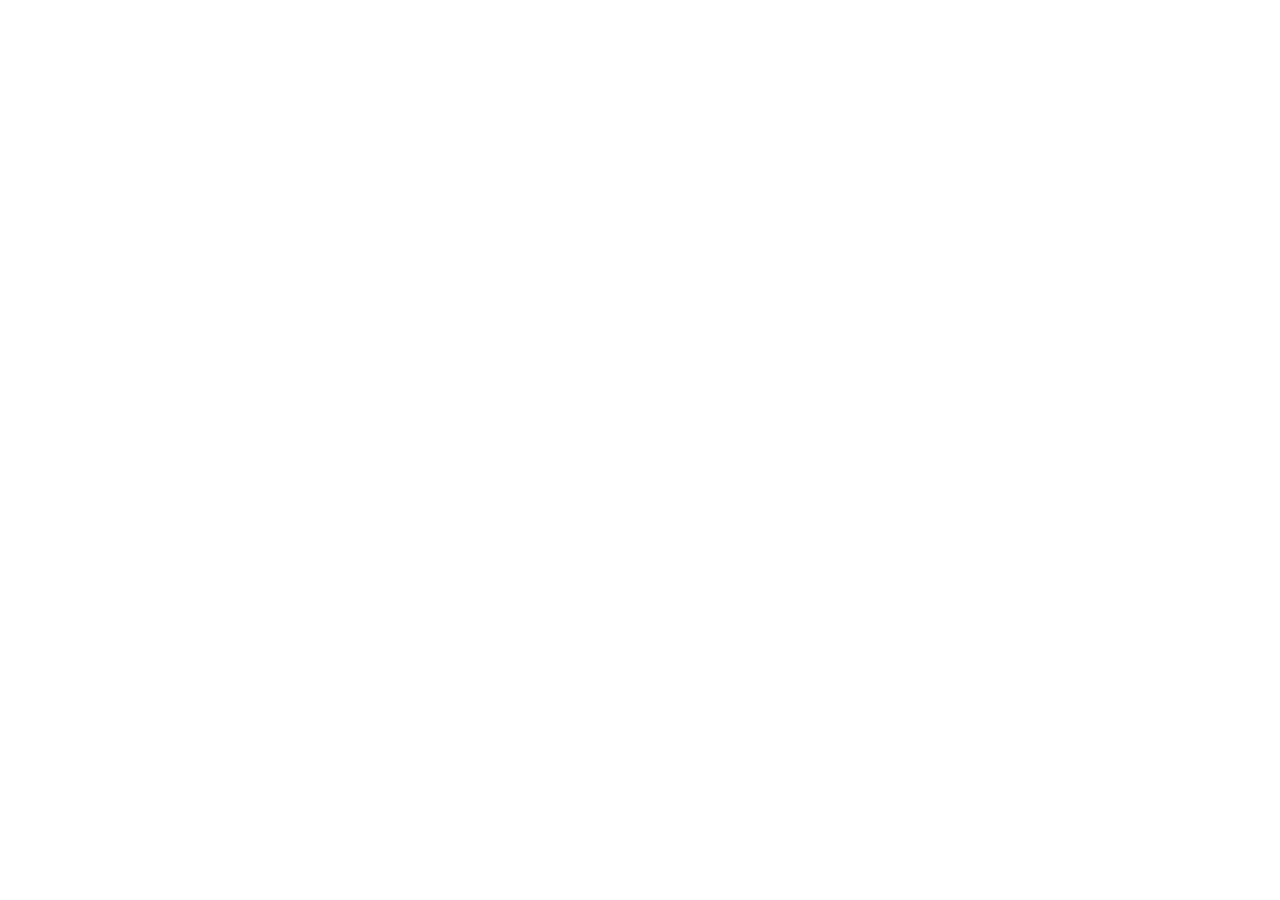
==== rps.html @ 562f20ff "Add completed JS code with constant player variable 'rock'" ====
<!DOCTYPE html>
<html>
<head>
  <meta charset="UTF-8">
  <title>Page Title</title>
</head>
<body>
  <script src="rps.js">
    // Your JavaScript goes here!
    console.log("yasdfasdf")
    console.log('yo')
  </script>
</body>
</html>
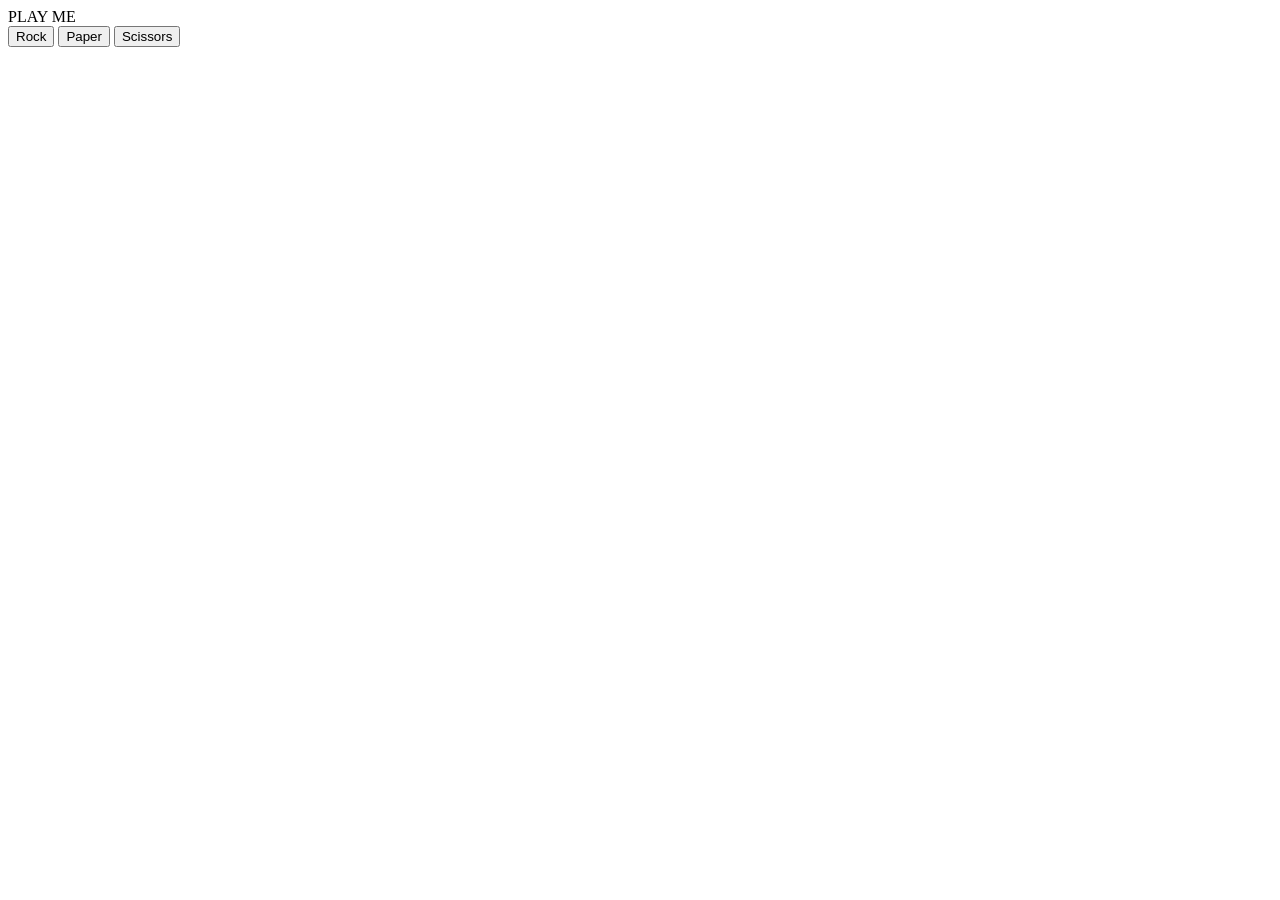
==== commit 473dac91: "Change game to play single round with button eventhandler added for result" ====
--- a/rps.html
+++ b/rps.html
@@ -1,14 +1,24 @@
 <!DOCTYPE html>
-<html>
-<head>
-  <meta charset="UTF-8">
-  <title>Page Title</title>
-</head>
-<body>
-  <script src="rps.js">
-    // Your JavaScript goes here!
-    console.log("yasdfasdf")
-    console.log('yo')
-  </script>
-</body>
-</html>+<html lang="en">
+  <head>
+    <meta charset="UTF-8">
+    <meta http-equiv="X-UA-Compatible" content="IE=edge">
+    <meta name="viewport" content="width=device-width, initial-scale=1.0">
+    <title>Rock, Paper, Scissors!</title>
+    <link rel="stylesheet" href="styles.css">
+  </head>
+  <body>
+    <div class="header">
+      PLAY ME
+    </div>
+    <div id="choices">
+      <button id="rock" value="rock" onclick="handleButtonClick(event)">Rock</button>
+      <button id="paper" value="paper" onclick="handleButtonClick(event)">Paper</button>
+      <button id="scissors" value="scissors" onclick="handleButtonClick(event)">Scissors</button>
+    </div>
+    <script src="./rps.js">
+
+    </script>
+  </body>
+</html>
+
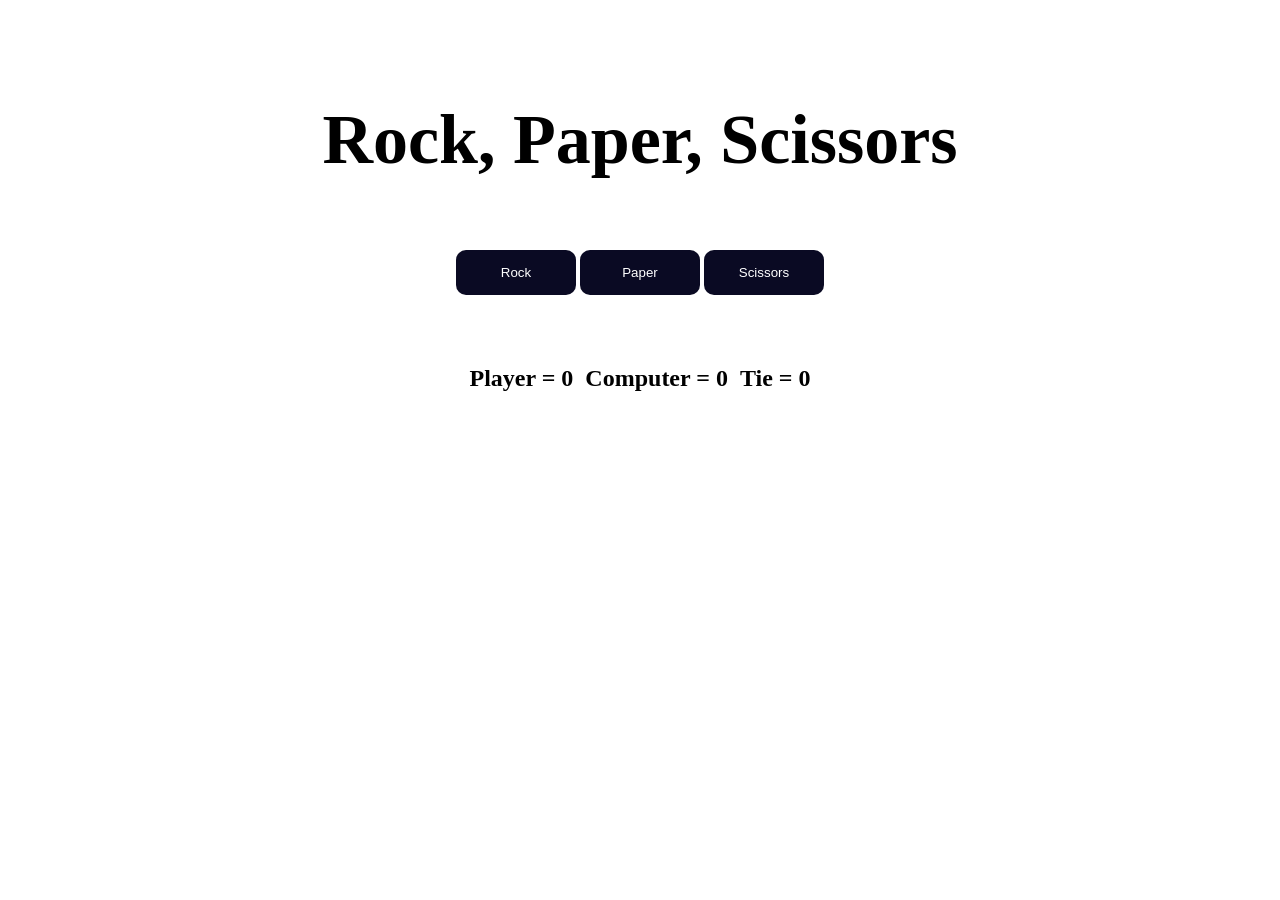
==== commit 801f3afd: "Finish js for playround with button input. Start CSS for styling" ====
--- a/rps.html
+++ b/rps.html
@@ -5,17 +5,23 @@
     <meta http-equiv="X-UA-Compatible" content="IE=edge">
     <meta name="viewport" content="width=device-width, initial-scale=1.0">
     <title>Rock, Paper, Scissors!</title>
-    <link rel="stylesheet" href="styles.css">
+    <link rel="stylesheet" href="style.css">
   </head>
   <body>
-    <div class="header">
-      PLAY ME
+    <div class="headermain">
+      Rock, Paper, Scissors
     </div>
     <div id="choices">
-      <button id="rock" value="rock" onclick="handleButtonClick(event)">Rock</button>
-      <button id="paper" value="paper" onclick="handleButtonClick(event)">Paper</button>
-      <button id="scissors" value="scissors" onclick="handleButtonClick(event)">Scissors</button>
+      <button class="game" id="rock" value="rock" onclick="handleButtonClick(event)">Rock</button>
+      <button class="game" id="paper" value="paper" onclick="handleButtonClick(event)">Paper</button>
+      <button class="game" id="scissors" value="scissors" onclick="handleButtonClick(event)">Scissors</button>
     </div>
+    <div class="board" id="score_board">
+      <h2 id="player_score">Player = 0</h2>
+      <h2 id="computer_score">Computer = 0</h2>
+      <h2 id="tie_score">Tie = 0</h2>
+    </div>
+    
     <script src="./rps.js">
 
     </script>
--- a/style.css
+++ b/style.css
@@ -0,0 +1,40 @@
+body{
+    display: flex;
+    justify-content: center;
+    align-items: center;
+    flex-direction: column;
+    margin-top: 100px;
+    gap: 50px;
+}
+
+.headermain {
+    font-weight: bold;
+    font-size: 70px;
+    padding-bottom: 20px;
+}
+
+.game {
+    top:50%;
+    background-color:#0a0a23;
+    color: #fff;
+    border:none; 
+    border-radius:10px; 
+    padding:15px;
+    min-height:30px; 
+    min-width: 120px;
+  }
+  
+.game:hover {background-color: #3e8e41}
+  
+.game:active {
+    background-color: #3e8e41;
+    box-shadow: 0 5px #666;
+    transform: translateY(4px);
+}
+
+.board {
+    display: flex;
+    justify-content: space-evenly;
+    flex-direction: row;
+    gap: 12px;
+}
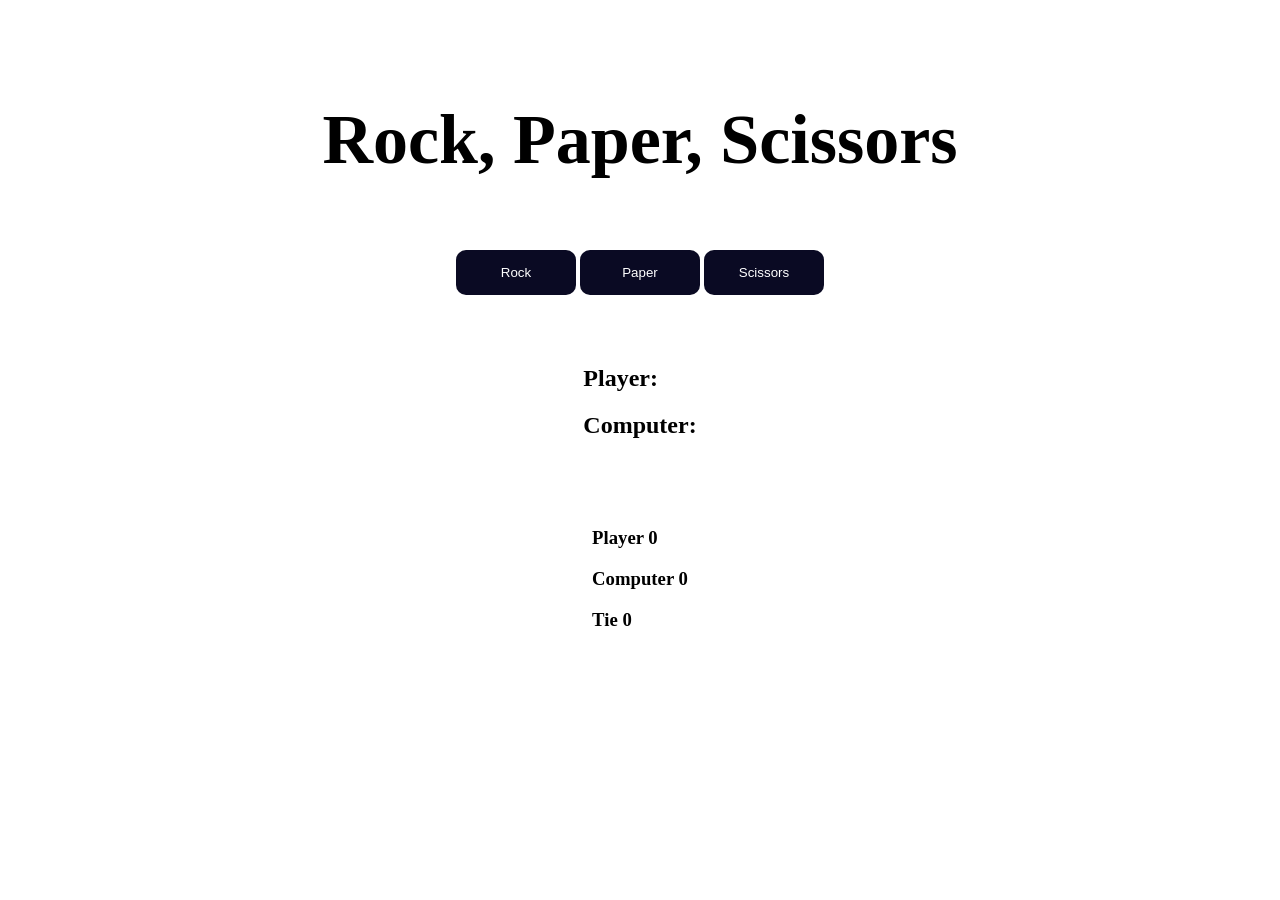
==== commit e392160a: "Clean up javascript and add player/computer result" ====
--- a/rps.html
+++ b/rps.html
@@ -16,10 +16,14 @@
       <button class="game" id="paper" value="paper" onclick="handleButtonClick(event)">Paper</button>
       <button class="game" id="scissors" value="scissors" onclick="handleButtonClick(event)">Scissors</button>
     </div>
+    <div id="result">
+      <h2 id="result_player">Player: </h2>
+      <h2 id="result_computer">Computer: </h2>
+    </div>
     <div class="board" id="score_board">
-      <h2 id="player_score">Player = 0</h2>
-      <h2 id="computer_score">Computer = 0</h2>
-      <h2 id="tie_score">Tie = 0</h2>
+      <h3 id="player_score">Player 0</h3>
+      <h3 id="computer_score">Computer 0</h3>
+      <h3 id="tie_score">Tie 0</h3>
     </div>
     
     <script src="./rps.js">
--- a/style.css
+++ b/style.css
@@ -33,8 +33,6 @@
 }
 
 .board {
-    display: flex;
-    justify-content: space-evenly;
-    flex-direction: row;
+    flex-direction:column;
     gap: 12px;
 }
